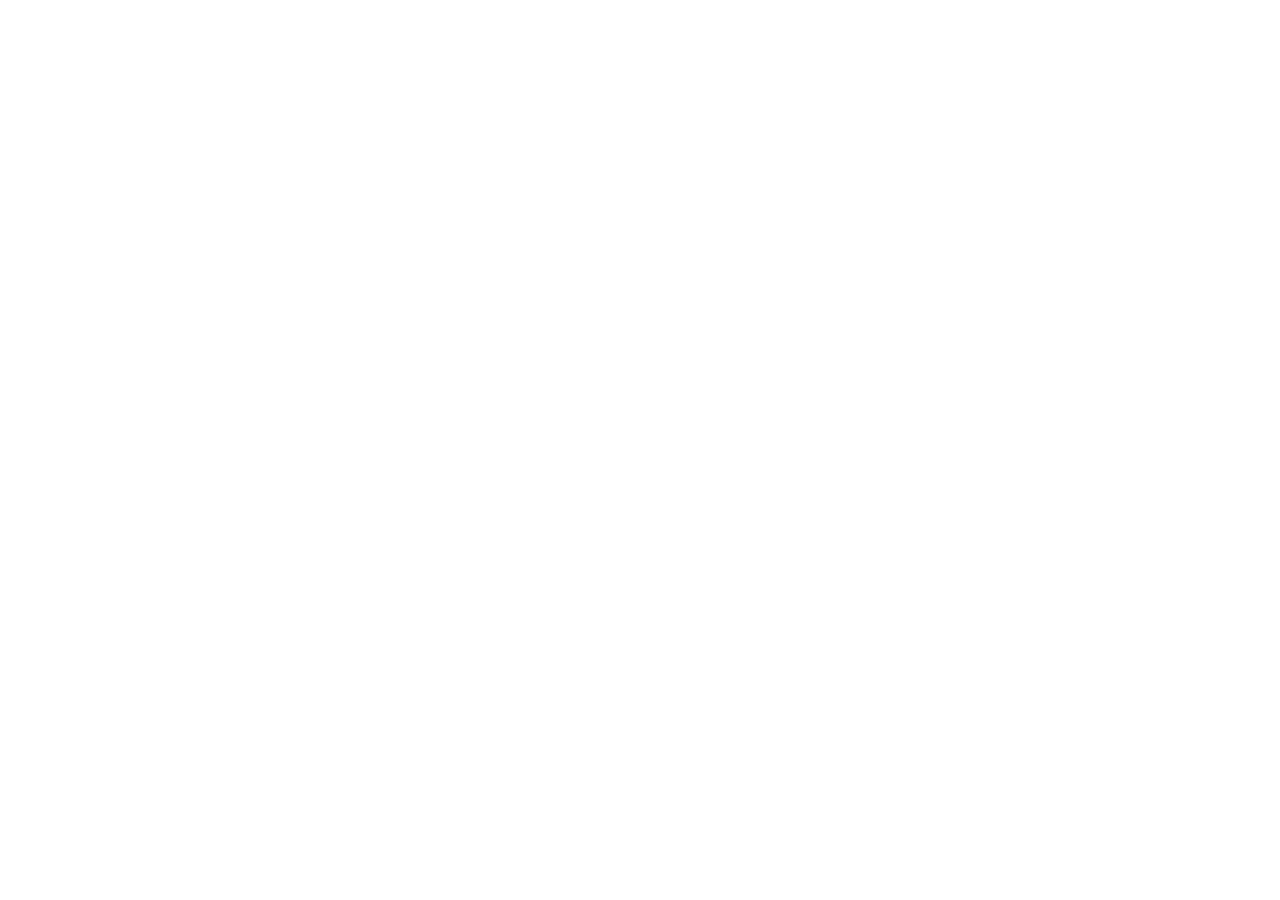
==== wl.html @ 1b53b702 "whitelist" ====
<!DOCTYPE html>
<html> 
    <head> 
        <meta name="viewport" content="width=device-width, initial-scale=1.0, maximum-scale=1.0, user-scalable=0"> 
        <title>American Life - Whitelist</title> 
        <link rel="shortcut icon" href="./imagenes/american.png">
        <style type="text/css"> html{ margin: 0; height: 100%; overflow: hidden; } iframe { position: absolute; left:0; right:0; bottom:0; top:0; border: 0; } </style> 
    </head> 
<body> 
    <iframe id="typeform-full" width="100%" height="100%" frameborder="0" allow="camera; microphone; autoplay; encrypted-media;" src="https://form.typeform.com/to/heMPCeNg?typeform-medium=embed-snippet%22%3E"></iframe> 
    <script type="text/javascript" src="https://embed.typeform.com/embed.js%22%3E"></script> 
</body> 
</html>
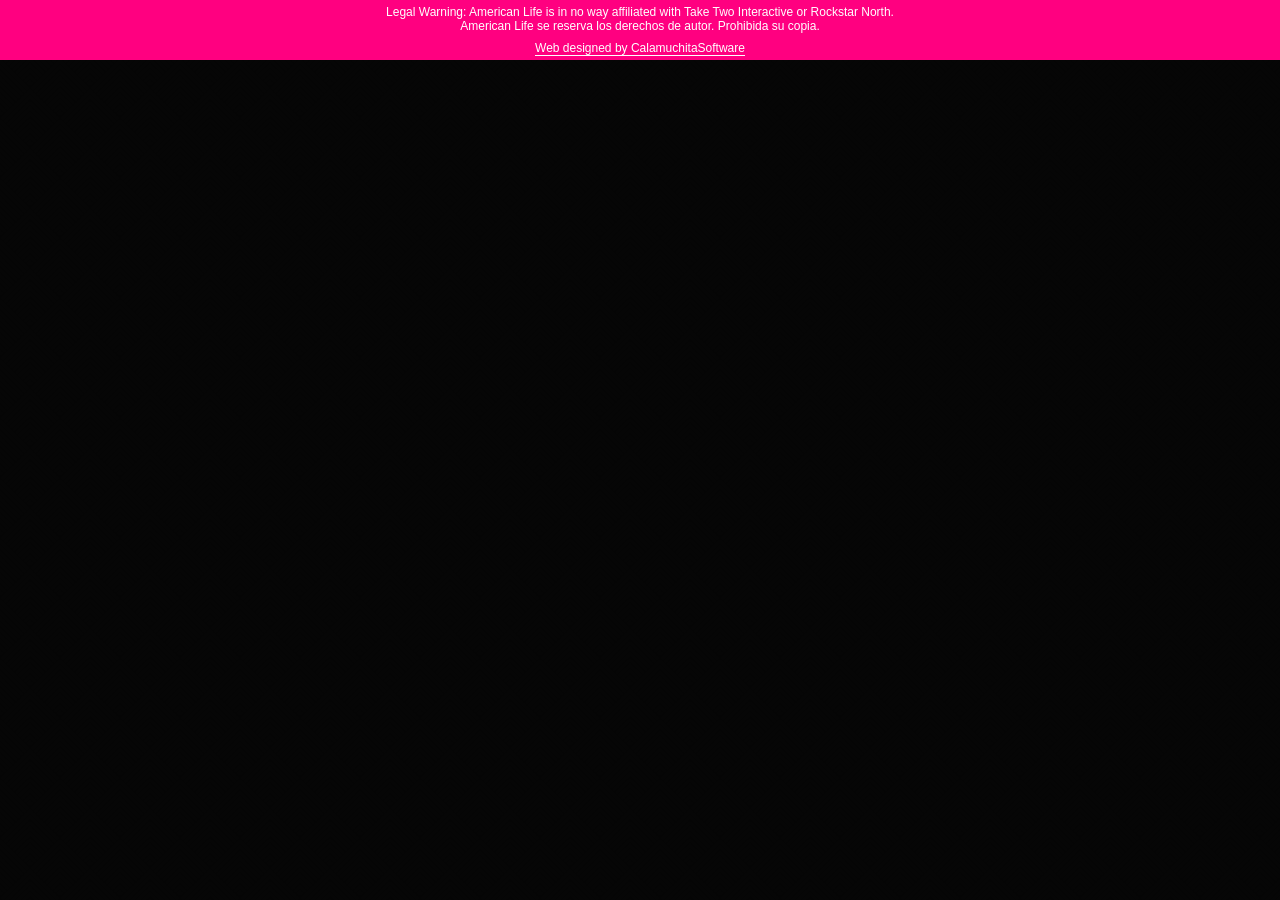
==== commit 8c592bb0: "Update wl.html" ====
--- a/wl.html
+++ b/wl.html
@@ -5,9 +5,16 @@
         <title>American Life - Whitelist</title> 
         <link rel="shortcut icon" href="./imagenes/american.png">
         <style type="text/css"> html{ margin: 0; height: 100%; overflow: hidden; } iframe { position: absolute; left:0; right:0; bottom:0; top:0; border: 0; } </style> 
+        <link rel="stylesheet" href="style-index.css">
     </head> 
 <body> 
     <iframe id="typeform-full" width="100%" height="100%" frameborder="0" allow="camera; microphone; autoplay; encrypted-media;" src="https://form.typeform.com/to/heMPCeNg?typeform-medium=embed-snippet%22%3E"></iframe> 
     <script type="text/javascript" src="https://embed.typeform.com/embed.js%22%3E"></script> 
+    <footer class="footer">
+        <p>Legal Warning: American Life is in no way affiliated with Take Two Interactive or Rockstar North.</p>
+        <p>American Life se reserva los derechos de autor. Prohibida su copia.</p>
+        <p id="pub"><a href="https://www.calamuchitasoftware.ga/" style="color: white; border-bottom: white 1px solid;">Web designed by CalamuchitaSoftware</a></p>
+    </footer>
+    
 </body> 
-</html>+</html>
--- a/style-index.css
+++ b/style-index.css
@@ -0,0 +1,720 @@
+*,*:after, *:before {
+
+    margin: 0;
+    padding: 0;
+    list-style: none;
+    text-decoration: none;
+    /*cursor: url(imagenes/punto.png), auto;*/
+}
+
+::-webkit-scrollbar {
+    width: 8px;
+}
+
+::-webkit-scrollbar-thumb {
+    border-radius: 30px;
+    background: #ff0080;
+    box-shadow: inset 2px 2px 2px rgba(255, 255, 255, 0.25), inset -2px -2px -2px
+        rgba(0, 0, 0, 0.25);
+}
+
+body {
+    /*background: white;*/
+    background-color: #050505;
+    background-image: url("data:image/svg+xml,%3Csvg width='60' height='60' viewBox='0 0 60 60' xmlns='http://www.w3.org/2000/svg'%3E%3Cpath d='M54.627 0l.83.828-1.415 1.415L51.8 0h2.827zM5.373 0l-.83.828L5.96 2.243 8.2 0H5.374zM48.97 0l3.657 3.657-1.414 1.414L46.143 0h2.828zM11.03 0L7.372 3.657 8.787 5.07 13.857 0H11.03zm32.284 0L49.8 6.485 48.384 7.9l-7.9-7.9h2.83zM16.686 0L10.2 6.485 11.616 7.9l7.9-7.9h-2.83zm20.97 0l9.315 9.314-1.414 1.414L34.828 0h2.83zM22.344 0L13.03 9.314l1.414 1.414L25.172 0h-2.83zM32 0l12.142 12.142-1.414 1.414L30 .828 17.272 13.556l-1.414-1.414L28 0h4zM.284 0l28 28-1.414 1.414L0 2.544V0h.284zM0 5.373l25.456 25.455-1.414 1.415L0 8.2V5.374zm0 5.656l22.627 22.627-1.414 1.414L0 13.86v-2.83zm0 5.656l19.8 19.8-1.415 1.413L0 19.514v-2.83zm0 5.657l16.97 16.97-1.414 1.415L0 25.172v-2.83zM0 28l14.142 14.142-1.414 1.414L0 30.828V28zm0 5.657L11.314 44.97 9.9 46.386l-9.9-9.9v-2.828zm0 5.657L8.485 47.8 7.07 49.212 0 42.143v-2.83zm0 5.657l5.657 5.657-1.414 1.415L0 47.8v-2.83zm0 5.657l2.828 2.83-1.414 1.413L0 53.456v-2.83zM54.627 60L30 35.373 5.373 60H8.2L30 38.2 51.8 60h2.827zm-5.656 0L30 41.03 11.03 60h2.828L30 43.858 46.142 60h2.83zm-5.656 0L30 46.686 16.686 60h2.83L30 49.515 40.485 60h2.83zm-5.657 0L30 52.343 22.343 60h2.83L30 55.172 34.828 60h2.83zM32 60l-2-2-2 2h4zM59.716 0l-28 28 1.414 1.414L60 2.544V0h-.284zM60 5.373L34.544 30.828l1.414 1.415L60 8.2V5.374zm0 5.656L37.373 33.656l1.414 1.414L60 13.86v-2.83zm0 5.656l-19.8 19.8 1.415 1.413L60 19.514v-2.83zm0 5.657l-16.97 16.97 1.414 1.415L60 25.172v-2.83zM60 28L45.858 42.142l1.414 1.414L60 30.828V28zm0 5.657L48.686 44.97l1.415 1.415 9.9-9.9v-2.828zm0 5.657L51.515 47.8l1.414 1.413 7.07-7.07v-2.83zm0 5.657l-5.657 5.657 1.414 1.415L60 47.8v-2.83zm0 5.657l-2.828 2.83 1.414 1.413L60 53.456v-2.83zM39.9 16.385l1.414-1.414L30 3.658 18.686 14.97l1.415 1.415 9.9-9.9 9.9 9.9zm-2.83 2.828l1.415-1.414L30 9.313 21.515 17.8l1.414 1.413 7.07-7.07 7.07 7.07zm-2.827 2.83l1.414-1.416L30 14.97l-5.657 5.657 1.414 1.415L30 17.8l4.243 4.242zm-2.83 2.827l1.415-1.414L30 20.626l-2.828 2.83 1.414 1.414L30 23.456l1.414 1.414zM56.87 59.414L58.284 58 30 29.716 1.716 58l1.414 1.414L30 32.544l26.87 26.87z' fill='%23090909' fill-opacity='0.20' fill-rule='evenodd'/%3E%3C/svg%3E");
+    color: white;
+    font-size: 16px;
+    font-family: 'Heebo', sans-serif;
+    /*font-family: 'Coming Soon', cursive;*/
+
+    
+}
+
+#logochico {
+    display: none;
+}
+
+a {
+    color: black;
+    text-decoration: none;
+}
+
+
+
+ul {
+    list-style: none;
+}
+
+
+
+/*Menu Navegación*/
+
+header {
+    position: fixed;
+    top: 0;
+    left: 0;
+    width: 100%;
+    display: flex;
+    justify-content: space-between;
+    align-items: center;
+    transition: 0.6s;
+    padding: 10px 30px;
+    z-index: 10000;
+}
+
+header.sticky {
+    background: #ff0080;
+}
+
+header .nav-logo {
+    position: relative;
+    transition: 0.6s;
+    width: 70px;
+}
+
+header nav {
+    float: right;
+}
+
+header nav ul {
+    position: relative;
+    display: flex;
+    justify-content: center;
+    align-items: center;    
+}
+
+header nav ul li {
+    position: relative;
+    list-style: none;
+}
+
+header nav ul li a {
+    position: relative;
+    margin: 0 15px;
+    text-decoration: none;
+    color: #fff;
+    letter-spacing: 2px;
+    font-weight: 500px;
+    transition: 0.6s;
+    padding: 20px;
+}
+
+header nav ul li a:hover {
+    color: #ffd200;
+}
+
+.banner {
+    display: flex;
+    justify-content: center;
+    position: relative;
+    width: 100%;
+    height: 94vh;
+    background: url('./imagenes/head.jpg');
+    background-size: cover;
+    background-attachment: fixed;
+}
+
+.bannercontainer h1{
+    color: white;
+    text-align: center;
+    display: flex;
+    justify-content: center;
+    /*left: 50%;
+    top: 55%;
+    transform: translateX(-50%) translateY(140%);*/
+    font-size: 80px;
+}
+
+.alinear {
+    display: flex;
+    justify-content: center;
+    margin-top: 50px;
+}
+
+.bannercontainer h2{
+    color: white;
+    text-align: center;
+    /*left: 50%;
+    top: 88%;
+    transform: translateX(-50%) translateY(-50%);*/
+    font-size: 20px;
+    letter-spacing: 5px;
+}
+
+.menu-toggle {
+    color: #fff;
+    float: right;
+    line-height: 50px;
+    font-size: 24px;
+    cursor: pointer;
+    display: none;
+}
+
+
+/*Cards*/
+
+.tit {
+    color: white;
+    text-align: center;
+    font-size: 30px;
+    padding-top: 50px;
+}
+
+.cardsUno {
+    display: grid;
+    gap: 25px;
+    margin: 10px 110px;
+}
+
+.cardsUno img{
+    width: 100%;
+    height: 100%;
+    margin-top: 10px;
+    border: #ff0080 3px solid;
+    object-fit: cover;
+}
+
+.cardsMid {
+    display: grid;
+    grid-template-columns: 1fr 1fr 1fr;
+    gap: 25px;
+    margin: 10px 110px;
+}
+
+.cardsMid img{
+    width: 100%;
+    height: 200px;
+    margin-top: 30px;
+    border: #ffd200 3px solid;
+    object-fit: cover;
+}
+
+
+
+/*Información*/
+
+.informacion h1 {
+    color: white;
+    text-align: center;
+    margin-top: 130px;
+    font-size: 50px;
+    margin-bottom: 100px;
+}
+
+.infoitems {
+    color: white;
+    display: grid;
+    grid-template-columns: 1fr 1fr 1fr 1fr;
+    gap: 25px;
+    margin: 10px 100px;
+    text-align: center;
+}
+
+.infoitems h2 {
+    font-size: 40px;
+    text-align: center;
+}
+
+.infoitems p {
+    font-size: 18px;
+    padding-bottom: 20px;
+    margin-right: 10px;
+    text-align: center;
+    padding: 10px 35px;
+    padding-bottom: 30px;
+}
+
+.informacionDos h1 {
+    color: white;
+    text-align: center;
+    margin-top: 200px;
+    font-size: 50px;
+    margin-bottom: 90px;
+}
+
+.wl {
+    color: white;
+    text-align: center;
+    margin: 10px 450px;
+}
+
+.wl h2 {
+    font-size: 40px;
+    text-align: center;
+    padding-bottom: 10px;
+}
+
+.wl p {
+    font-size: 18px;
+    text-align: center;
+}
+
+#ultwl {
+    padding-bottom: 30px;
+}
+
+.informacionTres h1 {
+    color: white;
+    text-align: center;
+    margin-top: 200px;
+    font-size: 50px;
+    margin-bottom: 90px;
+}
+
+.donaciones {
+    color: white;
+    text-align: center;
+    margin: 10px 450px;
+}
+
+.donaciones h2 {
+    font-size: 40px;
+    text-align: center;
+    padding-bottom: 10px;
+}
+
+.donaciones p {
+    font-size: 18px;
+    text-align: center;
+}
+
+.btnUno {
+    width: 100px;
+    padding: 12px;
+    height: 100px;
+    border: #ff0080 2px solid;
+    color: #000;
+    background-color: #ff0080;
+    border-radius: 4px;
+    box-shadow: inset #ff0080;
+    transition: ease-out .3s;
+    font-size: 15px;
+    outline: none;
+    margin-bottom: 10PX;
+    font-size: 20px;
+    font-weight: 500;
+}
+
+.btnUno:hover {
+    color: #000;
+    background-color: #ffd200;
+    border: #ffd200 2px solid;
+    cursor: pointer;
+    width: 700px;
+}
+
+
+
+/*Social*/
+
+.social {
+    margin-top: 200px;
+}
+
+#instagram {
+    color: white;
+    transition: ease-out .3s;
+}
+
+#instagram:hover {
+    color: #ff0080;
+}
+
+.social h1 {  /*Modifica la palabra "Sigueme en mis redes*/
+    text-align: center;
+    font-size: 30px;
+    margin-bottom: 20px;
+    /*margin-top: -510px;*/
+    font-family: 'Heebo', sans-serif;
+}
+
+.links {
+    display: flex;
+    align-items: center;
+    justify-content: center;
+}
+
+.links a {
+    margin: 0 30px;
+}
+
+.links a i {
+    font-size: 3rem;
+    padding: 6px;
+}
+
+
+
+/*Footer*/
+
+footer {
+    background-color: #ff0080;
+    color: white;
+    font-size: 12px;
+    text-align: center;
+    clear: both;
+    padding-bottom: 5px;
+    padding-top: 5px;
+}
+
+#pub {
+    padding-top: 8px;
+}
+
+#pub:hover {
+    color: black;
+}
+
+
+
+/*Boton subir*/
+
+.go-top-container {
+    position: fixed;
+    transition: .2s;
+    bottom: 2px;
+    right: 2px;
+    width: 2px;
+    height: 2px;
+    z-index: 20;
+}
+
+.go-top-button {
+    width: -500%;
+    height: -10px;
+    background-color: #ff0080;
+    /*border: #ff0080 2px solid;*/
+    border-radius: 50%;
+    cursor: pointer;
+    transition: all .2s;
+    top: 50%;
+    left: 50%;
+    transform: translate(-50%, -50%);
+    z-index: -1;
+    border: black 1px solid;
+}
+
+.go-top-button i {
+    position: absolute;
+    font-size: 20px;
+    top: 50%;
+    left: 50%;
+    transform: translate(-50%, -50%) scale(0);
+    color: black;
+    transition: .3s;
+}
+
+.show {
+    width: 70px;
+    height: 70px;
+    z-index: 10;
+    transition: .5s;
+
+}
+
+.show .go-top-button{
+    animation: popup .1s ease-in-out;
+    width: 70px;
+    height: 70px;
+    display: inline-block;
+    z-index: 11;
+}
+
+.show i {
+    transform: translate(-50%, -50%) scale(1);
+}
+
+@keyframes popup {
+    0%{
+        width: 0rem;
+        height: 0rem;
+    }
+    50%{
+        width: 70px;
+        height: 70px;
+    }
+    100%{
+        width: 50px;
+        height: 50px;
+    }
+}
+
+
+
+/*Media Display*/
+
+@media (max-width: 1350px) {
+    .infoitems {
+        margin: 10px 30px;
+        display: grid;
+        grid-template-columns: repeat(2, 1fr);
+        gap: 10px;
+        align-items: flex-start;
+        justify-content: center;
+    }
+
+    .infoitems h2 {
+        font-size: 40px;
+    }
+
+    .infoitems p {
+        font-size: 20px;
+    }
+
+    .btnUno {
+        width: 50px;
+        padding: 12px;
+        height: 50px;
+        border: #ff0080 2px solid;
+        color: #000;
+        background-color: #ff0080;
+        border-radius: 4px;
+        box-shadow: inset #ff0080;
+        transition: ease-out .3s;
+        font-size: 10px;
+        outline: none;
+        margin-bottom: 10PX;
+        font-size: 13px;
+        font-weight: 500;
+    }
+
+    #iconoUno {
+        margin-top: 40px;
+    }
+
+    .informacionDos h1 {
+        color: white;
+        text-align: center;
+        margin-top: 200px;
+        font-size: 50px;
+        margin-bottom: 90px;
+    }
+    
+    .wl {
+        color: white;
+        text-align: center;
+        margin: 10px 70px;
+    }
+    
+    .wl h2 {
+        font-size: 40px;
+        text-align: center;
+        padding-bottom: 10px;
+    }
+    
+    .wl p {
+        font-size: 20px;
+        text-align: center;
+    }
+
+    .donaciones {
+        color: white;
+        text-align: center;
+        margin: 10px 70px;
+    }
+    
+    .donaciones h2 {
+        font-size: 40px;
+        text-align: center;
+        padding-bottom: 10px;
+    }
+    
+    .donaciones p {
+        font-size: 20px;
+        text-align: center;
+    }
+}
+
+@media (max-width: 1180px) {
+
+    .infoitems h2 {
+        font-size: 30px;
+    }
+
+    .infoitems p {
+        font-size: 15px;
+    }
+
+    .btnUno {
+        width: 50px;
+        padding: 12px;
+        height: 50px;
+        border: #ff0080 2px solid;
+        color: #000;
+        background-color: #ff0080;
+        border-radius: 4px;
+        box-shadow: inset #ff0080;
+        transition: ease-out .3s;
+        font-size: 10px;
+        outline: none;
+        margin-bottom: 10PX;
+        font-size: 13px;
+        font-weight: 500;
+    }
+
+    #iconoUno {
+        margin-top: 40px;
+    }
+
+    .informacionDos h1 {
+        color: white;
+        text-align: center;
+        margin-top: 200px;
+        font-size: 50px;
+        margin-bottom: 90px;
+    }
+    
+    .wl {
+        color: white;
+        text-align: center;
+        margin: 10px 70px;
+    }
+    
+    .wl h2 {
+        font-size: 30px;
+        text-align: center;
+        padding-bottom: 10px;
+    }
+    
+    .wl p {
+        font-size: 15px;
+        text-align: center;
+    }
+
+    .donaciones {
+        color: white;
+        text-align: center;
+        margin: 10px 70px;
+    }
+    
+    .donaciones h2 {
+        font-size: 30px;
+        text-align: center;
+        padding-bottom: 10px;
+    }
+    
+    .donaciones p {
+        font-size: 15px;
+        text-align: center;
+    }
+}
+
+@media (max-width: 1000px) {
+    header {
+        padding: 1 2px;
+        margin-right: 15px;
+    }
+
+    .menu-toggle {
+        display: block;
+        z-index: 110000;
+    }
+
+    header {
+        background-color: #ff0080;
+        padding-bottom: 5px;
+    }
+
+    header nav {
+        position: absolute;
+        width: 100%;
+        height: calc(100vh - 50px);
+        background-color: #ff0080;
+        top: 90px;
+        left: -100%;
+        transition: .5s;
+    }
+
+    header nav.active {
+        left: 0;
+    }
+
+    header nav ul {
+        display: block;
+        text-align: center;
+    }
+
+    header nav li {
+        padding: 40px 0;
+        font-size: 20px;
+        padding-right: 50px;
+    }
+
+    #discord {
+        padding-left: 30px;
+    }
+
+    #inf {
+        padding-top: 80px;
+    }
+
+    .cardsMid img {
+        height: 100px;
+    }
+}
+
+@media (max-width: 890px) {
+}
+
+@media (max-width: 800px) {
+
+}
+
+@media (max-width: 700px) {
+    .bannercontainer h1 {
+        font-size: 70px;
+    }
+    .infoitems {
+        margin: 10px 30px;
+        display: grid;
+        grid-template-columns: repeat(1, 1fr);
+        gap: 10px;
+        align-items: flex-start;
+        justify-content: center;
+    }
+
+    #iconoDos {
+        margin-top: 60px;
+    }
+}
+
+@media (max-width: 595px) {
+    .bannercontainer h1 {
+        font-size: 40px;
+    }
+    .bannercontainer h2 {
+        font-size: 20px;
+    }
+}
+
+@media (max-width: 540px) {
+    .tit h1 {
+        font-size: 40px;
+    }
+}
+
+@media (max-width: 515px) {
+
+    .alinear span {
+        display: none;
+    }
+
+    #logochico {
+        padding-top: 300px;
+        width: 100px;
+        display: flex;
+        justify-content: center;
+        /*margin-left: 150px;*/
+        margin: 0 auto;
+    }
+    
+}
+
+@media (max-width: 485px) {
+    .cardsUno {
+        margin: 0 10px;
+    }
+    .cardsMid {
+        margin: 0 10px;
+    }
+}
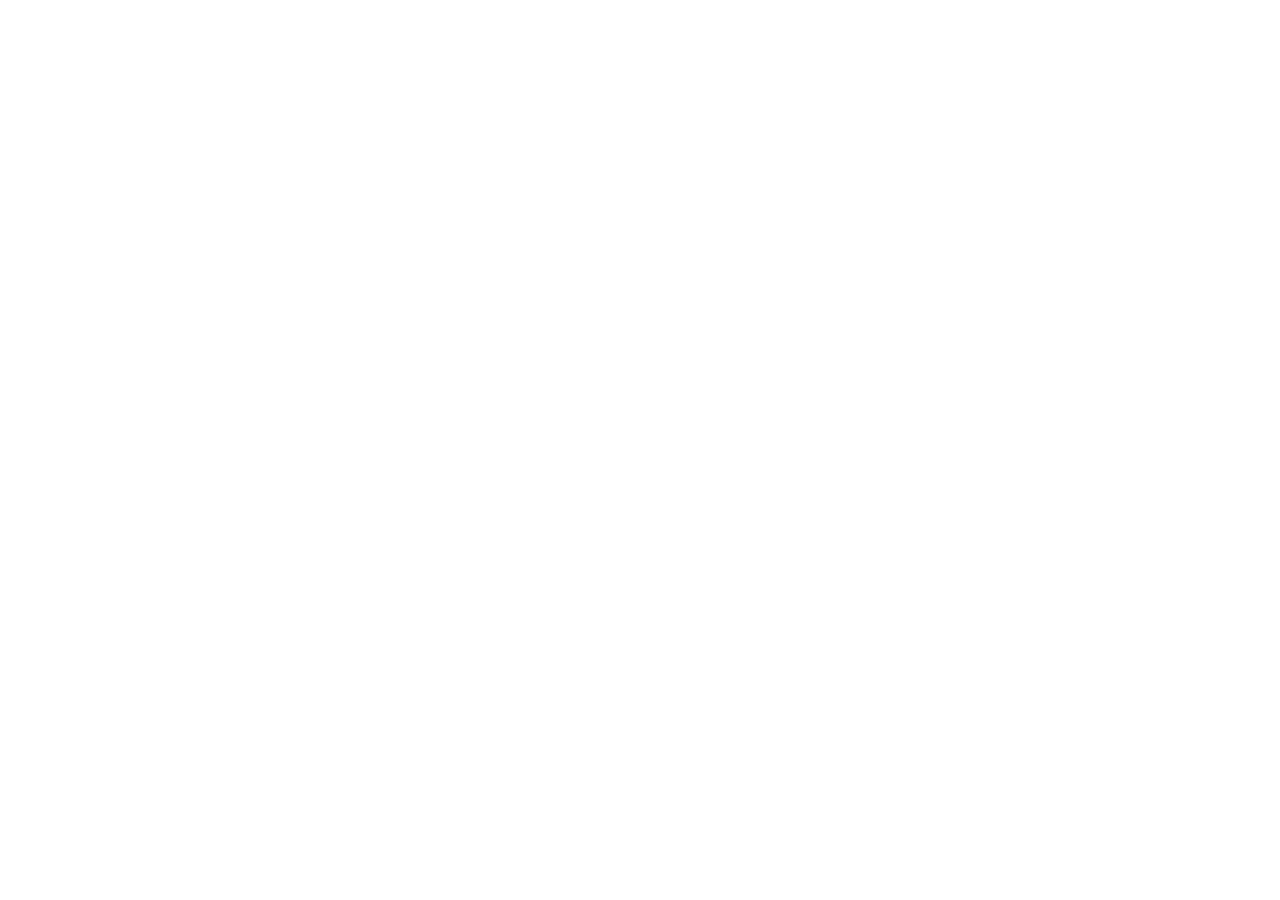
==== commit d94d2f92: "Update wl.html" ====
--- a/wl.html
+++ b/wl.html
@@ -5,16 +5,9 @@
         <title>American Life - Whitelist</title> 
         <link rel="shortcut icon" href="./imagenes/american.png">
         <style type="text/css"> html{ margin: 0; height: 100%; overflow: hidden; } iframe { position: absolute; left:0; right:0; bottom:0; top:0; border: 0; } </style> 
-        <link rel="stylesheet" href="style-index.css">
     </head> 
 <body> 
     <iframe id="typeform-full" width="100%" height="100%" frameborder="0" allow="camera; microphone; autoplay; encrypted-media;" src="https://form.typeform.com/to/heMPCeNg?typeform-medium=embed-snippet%22%3E"></iframe> 
     <script type="text/javascript" src="https://embed.typeform.com/embed.js%22%3E"></script> 
-    <footer class="footer">
-        <p>Legal Warning: American Life is in no way affiliated with Take Two Interactive or Rockstar North.</p>
-        <p>American Life se reserva los derechos de autor. Prohibida su copia.</p>
-        <p id="pub"><a href="https://www.calamuchitasoftware.ga/" style="color: white; border-bottom: white 1px solid;">Web designed by CalamuchitaSoftware</a></p>
-    </footer>
-    
 </body> 
 </html>
